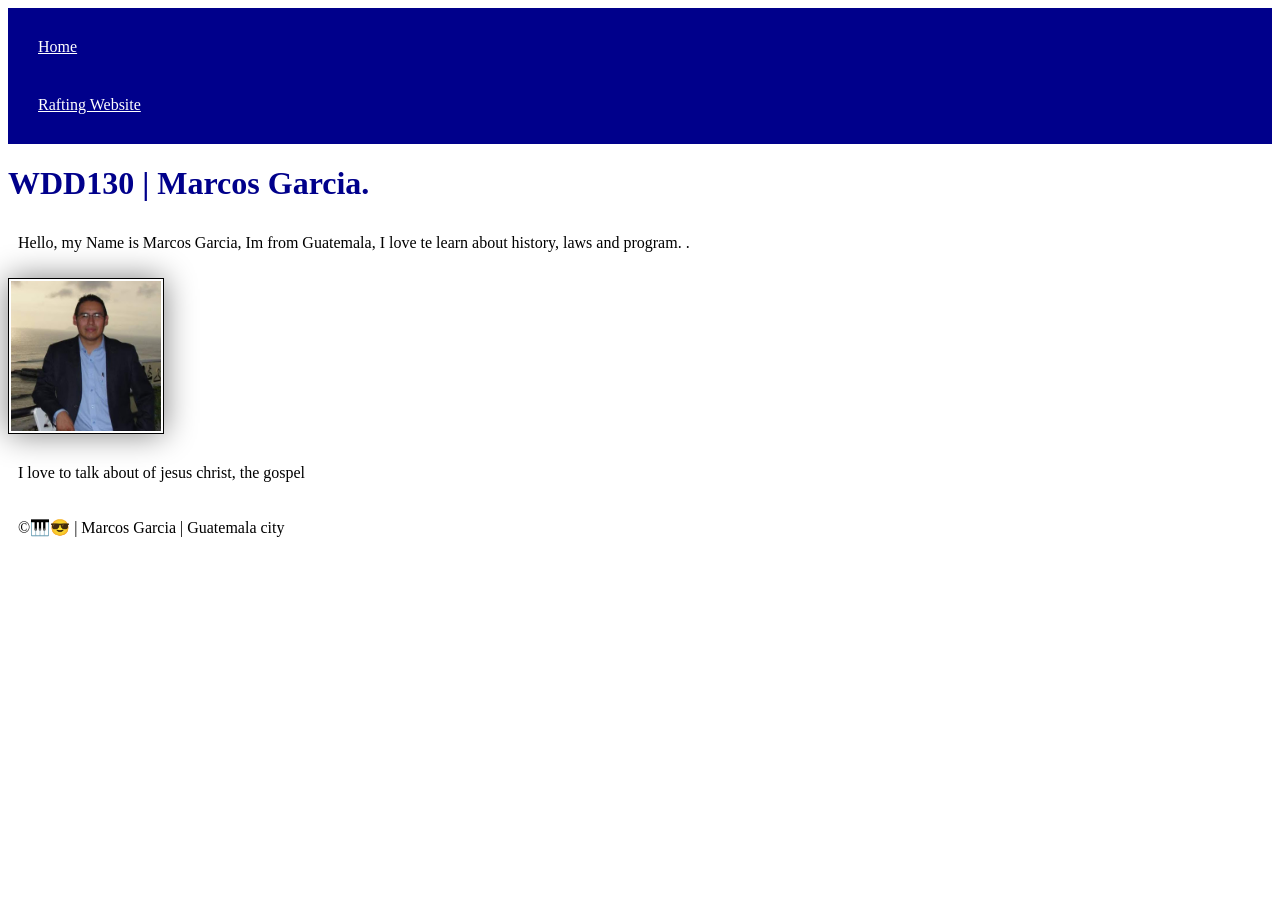
==== index.html @ 901975eb "website format update 14052026" ====
<!DOCTYPE html>
<html lang="en">

<head>
    <meta charset="UTF-8">
    <meta name="viewport" content="width=device-width, initial-scale=1.0">
    <title>Marcos Garcia | WDD 130 | Personal Homepage</title>
    <link rel="stylesheet" href="styles/styles.css">
</head>

<body>
    <header>
        <nav>
            <a href="#">Home</a>
            <a href="wwr/">Rafting Website</a>
        </nav>
    </header>
    <main>
        <h1>WDD130 | Marcos Garcia.</h1>
        <p>Hello, my Name is Marcos Garcia, Im from Guatemala, I love
            te learn about history, laws and program. .</p>
        <img src="images/profile.jpg.jpg" alt="Me the student." width="200">
        <p>I love to talk about of jesus christ, the gospel</p>
    </main>
    <footer> 
        <p>©️🎹😎 | Marcos Garcia | Guatemala city</p>
    </footer>
</body>

</html>
---- styles/styles.css ----
nav {
    background-color: darkblue;
    padding: 10px;
}
nav a {
    color: white;
    display: block;
    padding: 20px;
}
h1 {
    color: darkblue;
}
img {
    width: 150px;
    height: auto;
    border: 1px solid black;
    padding: 2px;
    box-shadow: 0 0 30px gray;
}
p {
    padding: 10px;
}
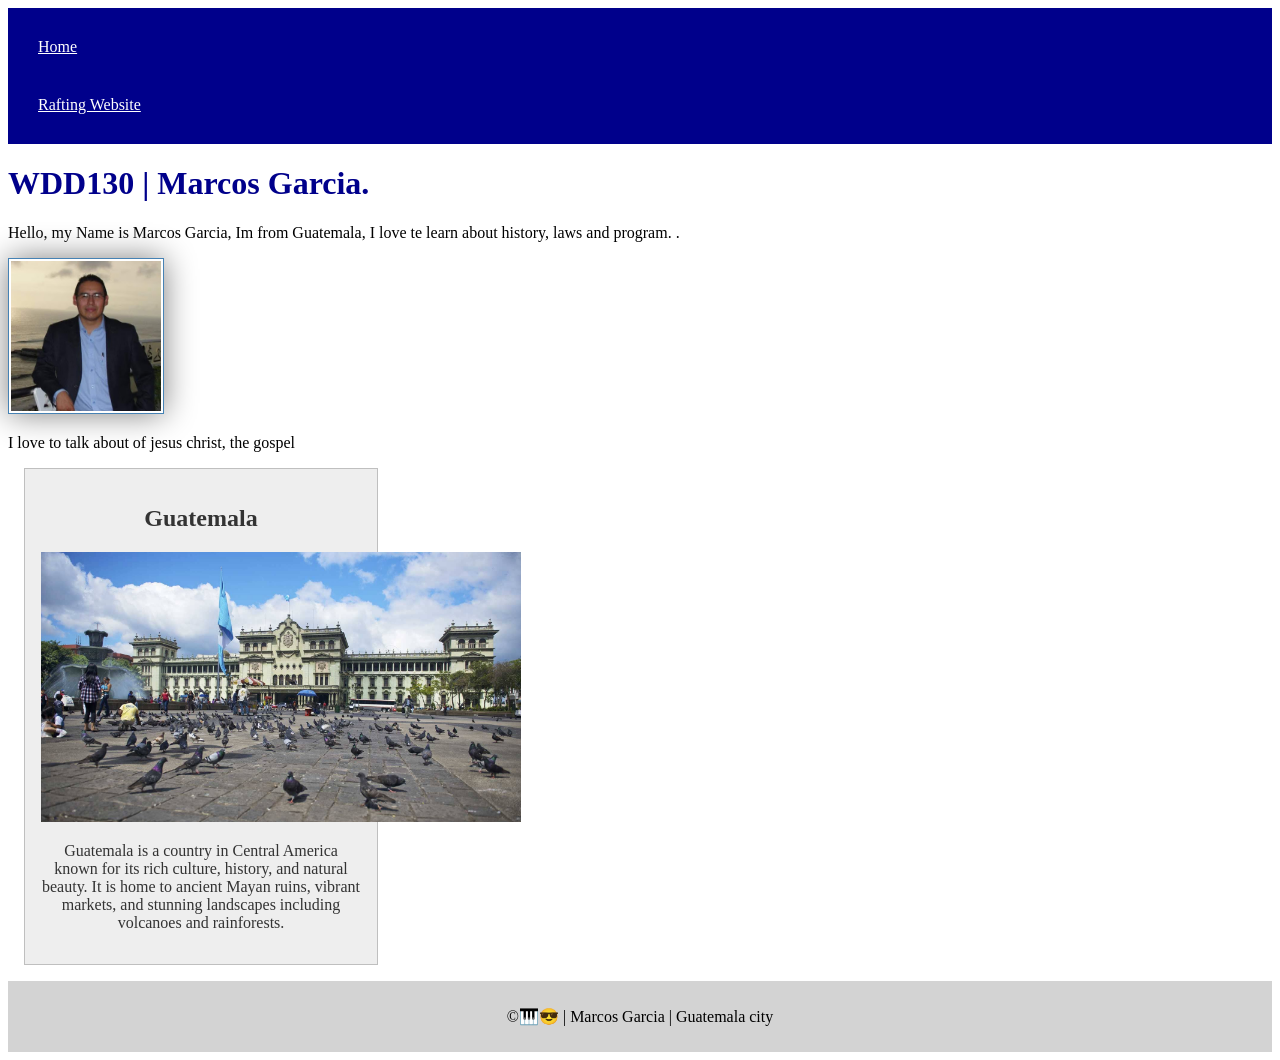
==== commit bbc85a8b: "Profile-pag-v1" ====
--- a/index.html
+++ b/index.html
@@ -5,6 +5,8 @@
     <meta charset="UTF-8">
     <meta name="viewport" content="width=device-width, initial-scale=1.0">
     <title>Marcos Garcia | WDD 130 | Personal Homepage</title>
+    <meta name="description" content="Personal homepage of Marcos Garcia, a student in WDD130. course home page.">
+
     <link rel="stylesheet" href="styles/styles.css">
 </head>
 
@@ -22,6 +24,13 @@
         <img src="images/profile.jpg.jpg" alt="Me the student." width="200">
         <p>I love to talk about of jesus christ, the gospel</p>
     </main>
+
+    <aside>
+       <h2>Guatemala </h2>
+        <img src="images/guatemala-city.jpg" alt="Guatemala city" width="200">
+        <p>Guatemala is a country in Central America known for its rich culture, history, and natural beauty. 
+            It is home to ancient Mayan ruins, vibrant markets, and stunning landscapes including volcanoes and rainforests.</p>
+    </aside>
     <footer> 
         <p>©️🎹😎 | Marcos Garcia | Guatemala city</p>
     </footer>
--- a/styles/styles.css
+++ b/styles/styles.css
@@ -10,13 +10,34 @@
 h1 {
     color: darkblue;
 }
-img {
+main img {
     width: 150px;
     height: auto;
-    border: 1px solid black;
+    border: 1px solid steelblue;
     padding: 2px;
     box-shadow: 0 0 30px gray;
 }
 p {
+    padding: 0px;
+}
+
+aside{
+    width: 20rem;
+    margin: 1em;
+    border: 1px solid rgba(0, 0, 0, 0.2);
+    padding: 1em;
+    background-color: #eee;
+    color: #333;
+    text-align: center;
+}
+
+aside img {
+    width: 150%;
+    height: auto;
+}
+
+footer {
+    background-color: lightgray;
     padding: 10px;
+    text-align: center;
 }
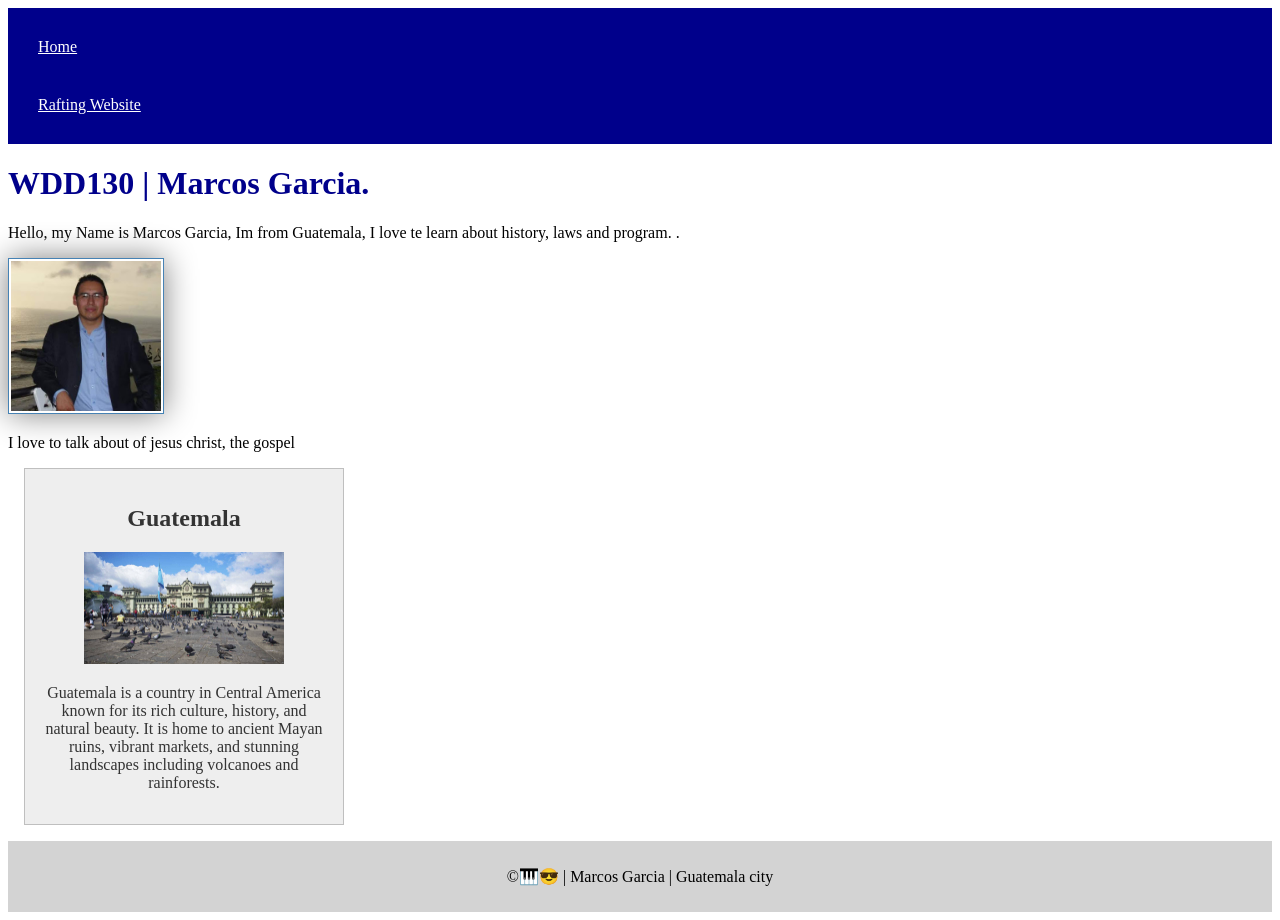
==== commit 0a2deaf4: "add meta author" ====
--- a/index.html
+++ b/index.html
@@ -4,6 +4,7 @@
 <head>
     <meta charset="UTF-8">
     <meta name="viewport" content="width=device-width, initial-scale=1.0">
+    <meta name="author" content="Marcos Garcia">
     <title>Marcos Garcia | WDD 130 | Personal Homepage</title>
     <meta name="description" content="Personal homepage of Marcos Garcia, a student in WDD130. course home page.">
 
--- a/styles/styles.css
+++ b/styles/styles.css
@@ -29,10 +29,11 @@
     background-color: #eee;
     color: #333;
     text-align: center;
+    box-sizing: border-box;
 }
 
 aside img {
-    width: 150%;
+    width: 125;
     height: auto;
 }
 
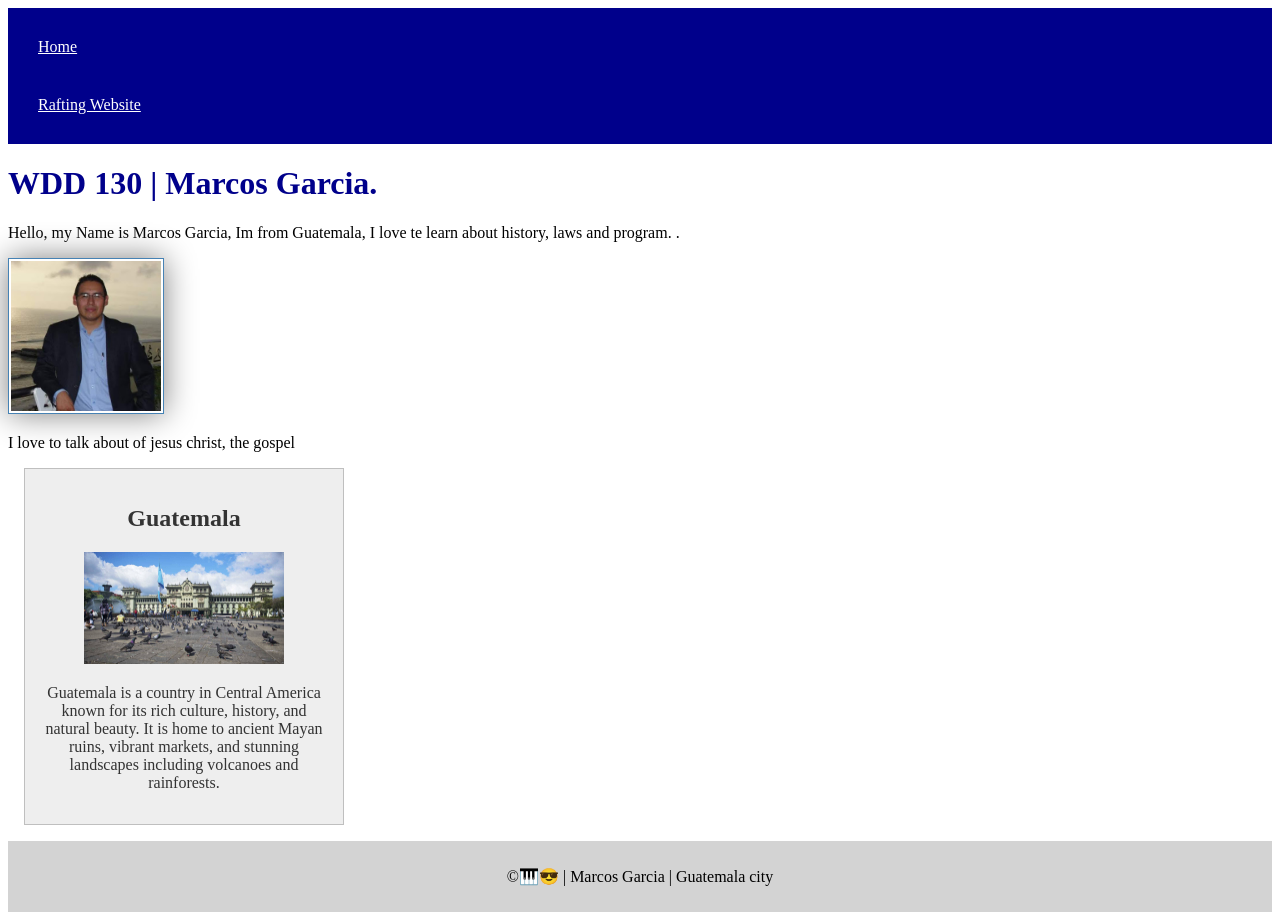
==== commit ef0c6e3b: "v3" ====
--- a/index.html
+++ b/index.html
@@ -19,7 +19,7 @@
         </nav>
     </header>
     <main>
-        <h1>WDD130 | Marcos Garcia.</h1>
+        <h1>WDD 130 | Marcos Garcia.</h1>
         <p>Hello, my Name is Marcos Garcia, Im from Guatemala, I love
             te learn about history, laws and program. .</p>
         <img src="images/profile.jpg.jpg" alt="Me the student." width="200">
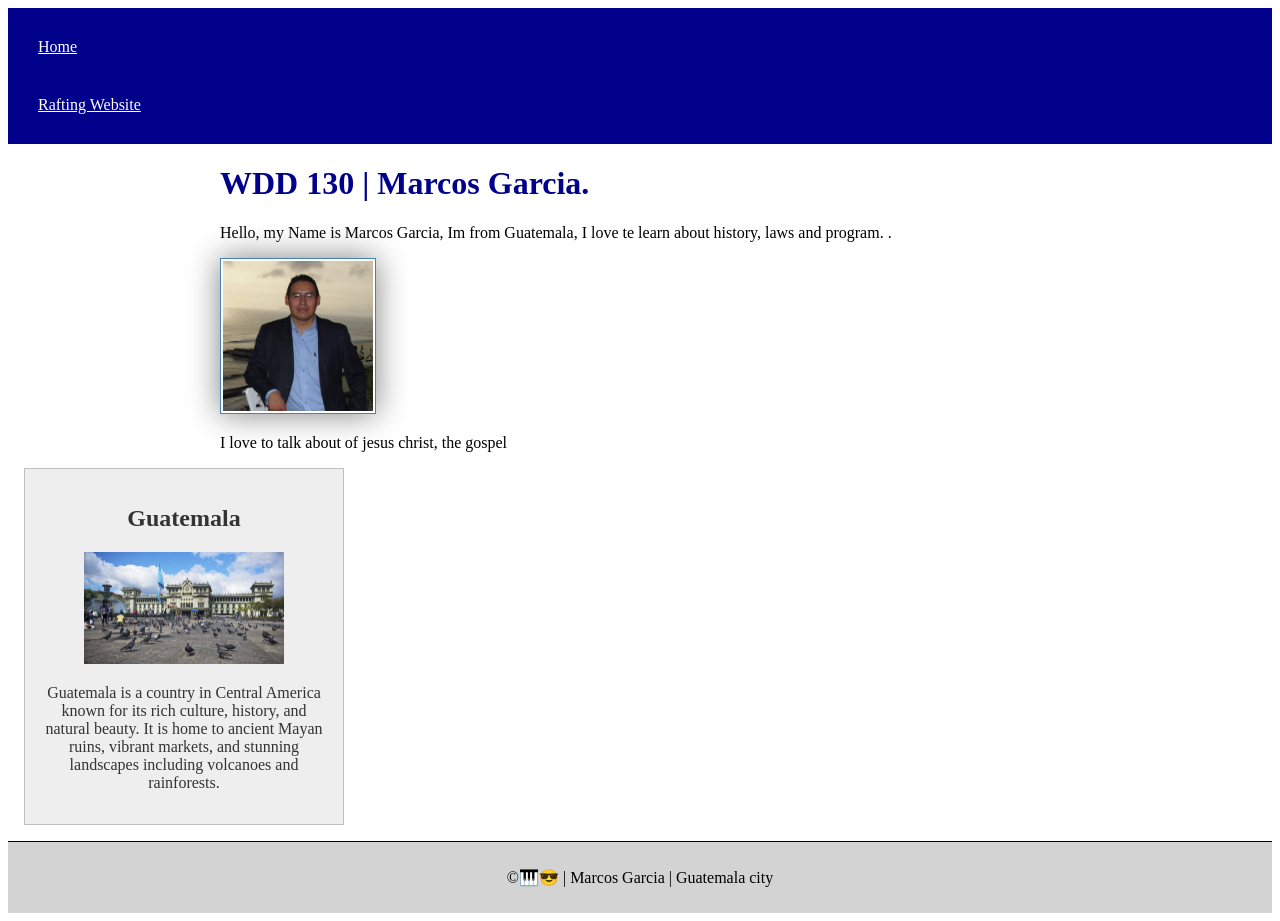
==== commit b17e0bad: "new-version" ====
--- a/index.html
+++ b/index.html
@@ -22,7 +22,7 @@
         <h1>WDD 130 | Marcos Garcia.</h1>
         <p>Hello, my Name is Marcos Garcia, Im from Guatemala, I love
             te learn about history, laws and program. .</p>
-        <img src="images/profile.jpg.jpg" alt="Me the student." width="200">
+        <img src="images/profile.jpg" alt="Me the student." width="200">
         <p>I love to talk about of jesus christ, the gospel</p>
     </main>
 
--- a/styles/styles.css
+++ b/styles/styles.css
@@ -2,14 +2,22 @@
     background-color: darkblue;
     padding: 10px;
 }
+
 nav a {
     color: white;
     display: block;
     padding: 20px;
 }
+
 h1 {
     color: darkblue;
 }
+
+main {
+    max-width: 840px;
+    margin: 0 auto;
+}
+
 main img {
     width: 150px;
     height: auto;
@@ -17,6 +25,7 @@
     padding: 2px;
     box-shadow: 0 0 30px gray;
 }
+
 p {
     padding: 0px;
 }
@@ -33,7 +42,7 @@
 }
 
 aside img {
-    width: 125;
+    width: 200px;
     height: auto;
 }
 
@@ -41,4 +50,6 @@
     background-color: lightgray;
     padding: 10px;
     text-align: center;
+    margin-top: 15px;
+    border-top: 1px solid #000
 }
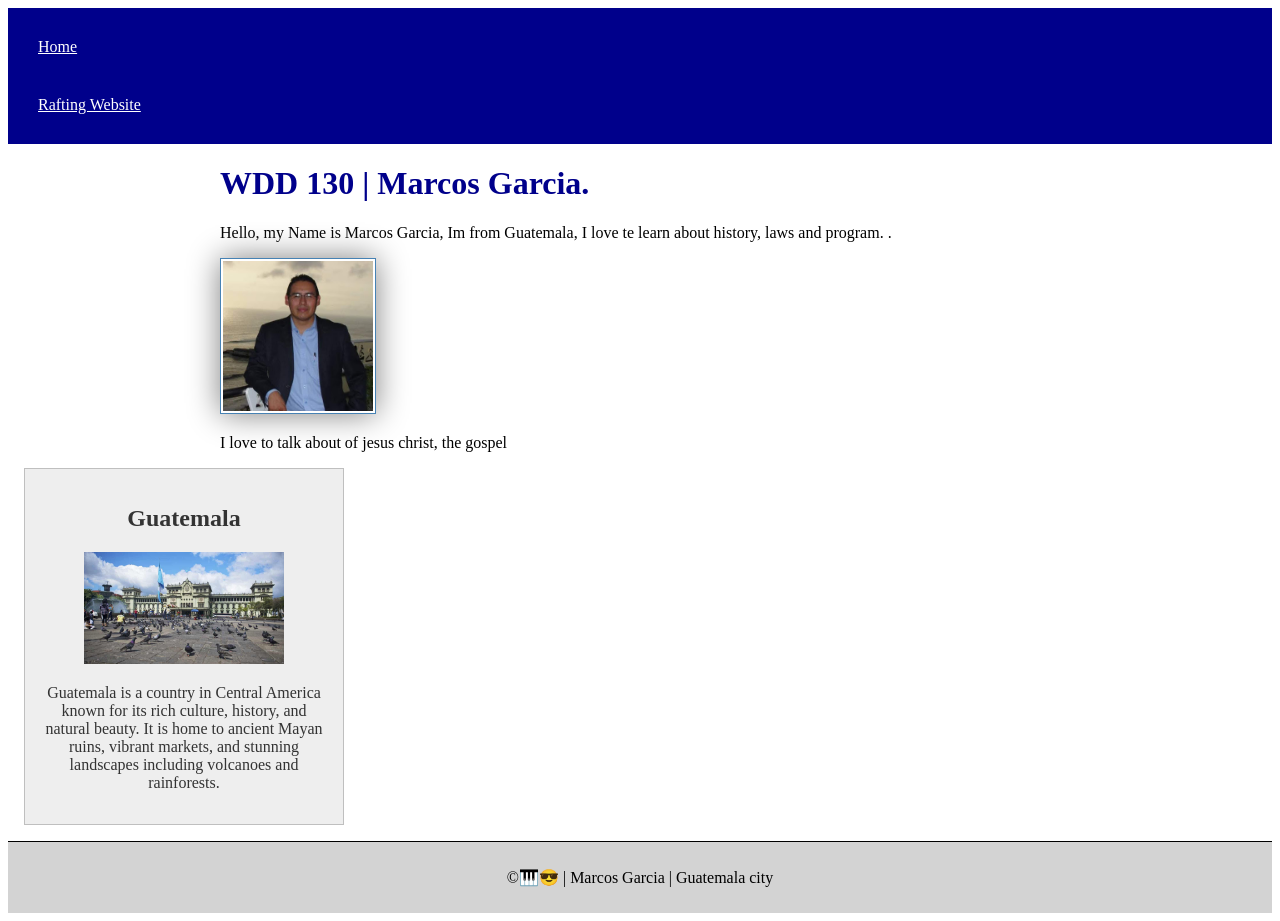
==== commit 6a915de8: "last-v" ====
--- a/index.html
+++ b/index.html
@@ -33,7 +33,7 @@
             It is home to ancient Mayan ruins, vibrant markets, and stunning landscapes including volcanoes and rainforests.</p>
     </aside>
     <footer> 
-        <p>©️🎹😎 | Marcos Garcia | Guatemala city</p>
+        <p>©️🎹😎 | Marcos Garcia | Guatemala city</p>  <!--this is an HTML comment -->
     </footer>
 </body>
 
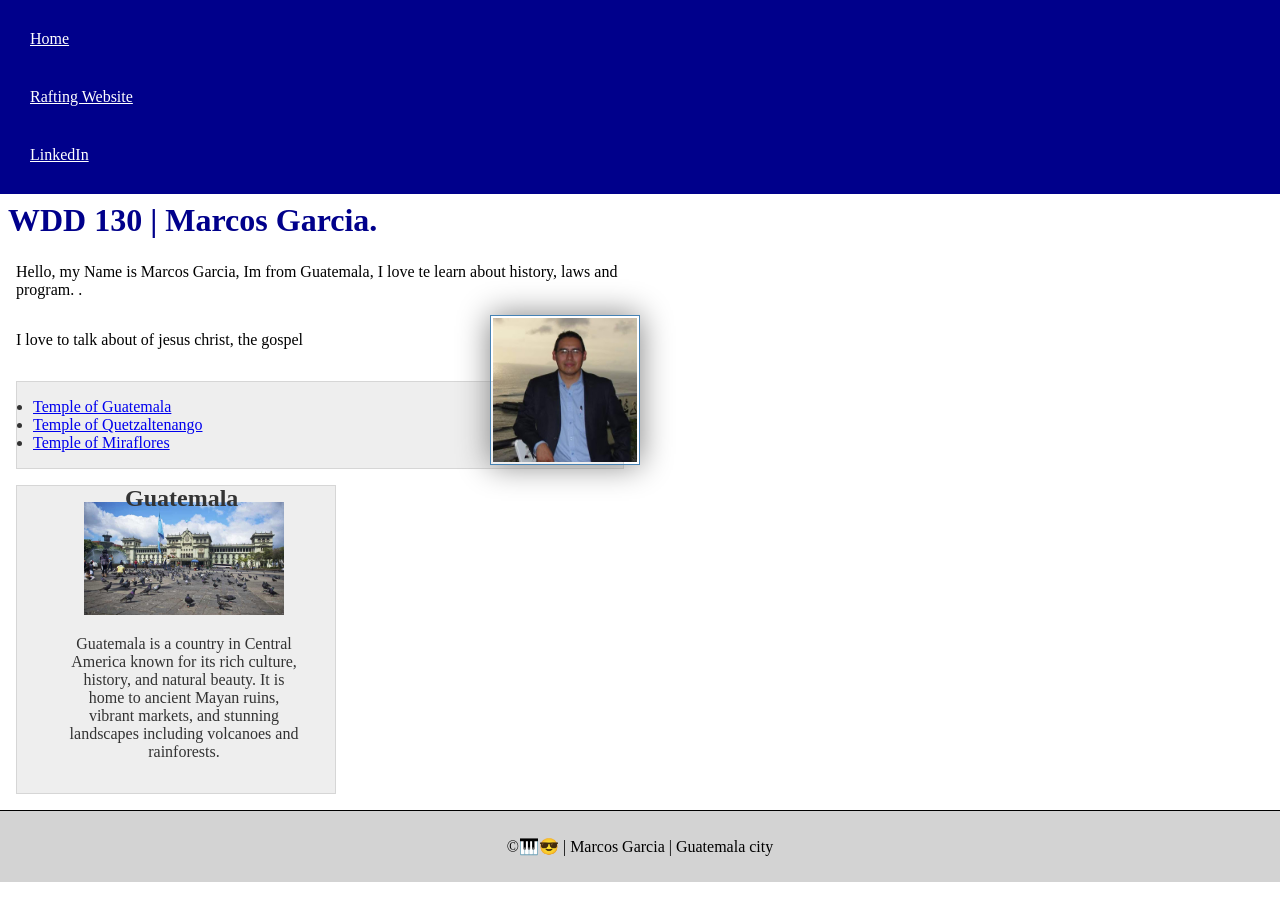
==== commit fdd82279: "26052026" ====
--- a/index.html
+++ b/index.html
@@ -16,6 +16,8 @@
         <nav>
             <a href="#">Home</a>
             <a href="wwr/">Rafting Website</a>
+            <a href=">Siteplan</a> 
+            <a href="https://www.linkedin.com/in/marcos-a-garc%C3%ADa-bac-a1110b209/?locale=es">LinkedIn</a>
         </nav>
     </header>
     <main>
@@ -24,10 +26,15 @@
             te learn about history, laws and program. .</p>
         <img src="images/profile.jpg" alt="Me the student." width="200">
         <p>I love to talk about of jesus christ, the gospel</p>
+        <ul class="box">
+            <li><a href="https://www.churchofjesuschrist.org/temples/details/guatemala-city-guatemala-temple?lang=spa">Temple of Guatemala</a></li>
+            <li><a href="https://www.churchofjesuschrist.org/temples/details/quetzaltenango-guatemala-temple?lang=spa">Temple of Quetzaltenango</a></li>
+            <li><a href="https://www.churchofjesuschrist.org/temples/details/miraflores-guatemala-city-guatemala-temple?lang=spa">Temple of Miraflores</a></li>
+        </ul>
     </main>
 
-    <aside>
-       <h2>Guatemala </h2>
+    <aside  class="box indent">
+       <h2>Guatemala</h2>
         <img src="images/guatemala-city.jpg" alt="Guatemala city" width="200">
         <p>Guatemala is a country in Central America known for its rich culture, history, and natural beauty. 
             It is home to ancient Mayan ruins, vibrant markets, and stunning landscapes including volcanoes and rainforests.</p>
--- a/styles/styles.css
+++ b/styles/styles.css
@@ -1,3 +1,10 @@
+*{
+    margin: 0;
+    padding: 0;
+    box-sizing: border-box;
+}
+
+
 nav {
     background-color: darkblue;
     padding: 10px;
@@ -11,12 +18,12 @@
 
 h1 {
     color: darkblue;
+    padding: .5rem;
 }
 
 main {
-    max-width: 840px;
-    margin: 0 auto;
-}
+    max-width: 640px;
+    }
 
 main img {
     width: 150px;
@@ -24,10 +31,12 @@
     border: 1px solid steelblue;
     padding: 2px;
     box-shadow: 0 0 30px gray;
+    float: right;
+    margin: 0 0 1em 1em;
 }
 
 p {
-    padding: 0px;
+    padding: 1rem;
 }
 
 aside{
@@ -46,10 +55,32 @@
     height: auto;
 }
 
+aside h2 {
+    position: absolute;
+    top: 485px;px;
+    left: 125px;
+}
+
+margin-bottom: 1em;{
+}
+
+
 footer {
     background-color: lightgray;
     padding: 10px;
     text-align: center;
-    margin-top: 15px;
+    margin-top: 1em;
     border-top: 1px solid #000
+}
+
+/*class selectors*/
+.box {
+    margin: 1em;
+    border: 1px solid rgba(0, 0, 0, 0.1);
+    padding: 1em;
+    background-color: #eee;
+    color: #333;
+}
+.indent {
+    padding-left: 2em;
 }
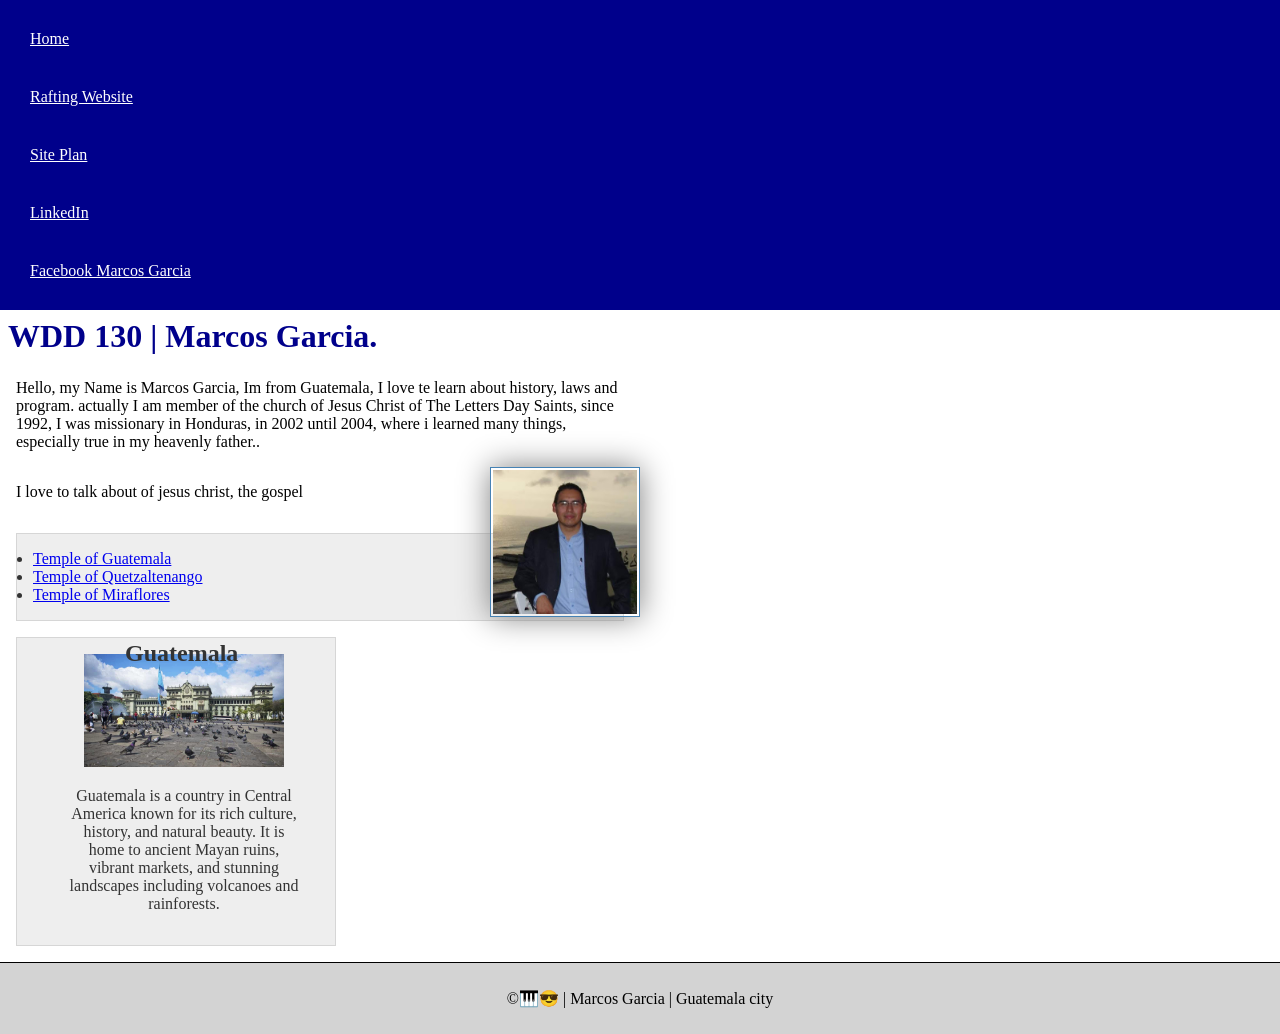
==== commit 967ccc06: "28052026 vff" ====
--- a/index.html
+++ b/index.html
@@ -16,14 +16,16 @@
         <nav>
             <a href="#">Home</a>
             <a href="wwr/">Rafting Website</a>
-            <a href=">Siteplan</a> 
+            <a href="siteplan.htm">Site Plan</a>
             <a href="https://www.linkedin.com/in/marcos-a-garc%C3%ADa-bac-a1110b209/?locale=es">LinkedIn</a>
+            <a href="https://www.facebook.com/maco.garcia.526/">Facebook Marcos Garcia </a>
         </nav>
     </header>
     <main>
         <h1>WDD 130 | Marcos Garcia.</h1>
         <p>Hello, my Name is Marcos Garcia, Im from Guatemala, I love
-            te learn about history, laws and program. .</p>
+            te learn about history, laws and program. actually I am member of the church of Jesus Christ of The Letters Day Saints, since 1992, 
+            I was missionary in Honduras, in 2002 until 2004, where i learned many things, especially true in my heavenly father..</p>
         <img src="images/profile.jpg" alt="Me the student." width="200">
         <p>I love to talk about of jesus christ, the gospel</p>
         <ul class="box">
--- a/styles/styles.css
+++ b/styles/styles.css
@@ -57,7 +57,7 @@
 
 aside h2 {
     position: absolute;
-    top: 485px;px;
+    top: 640px;px;
     left: 125px;
 }
 
